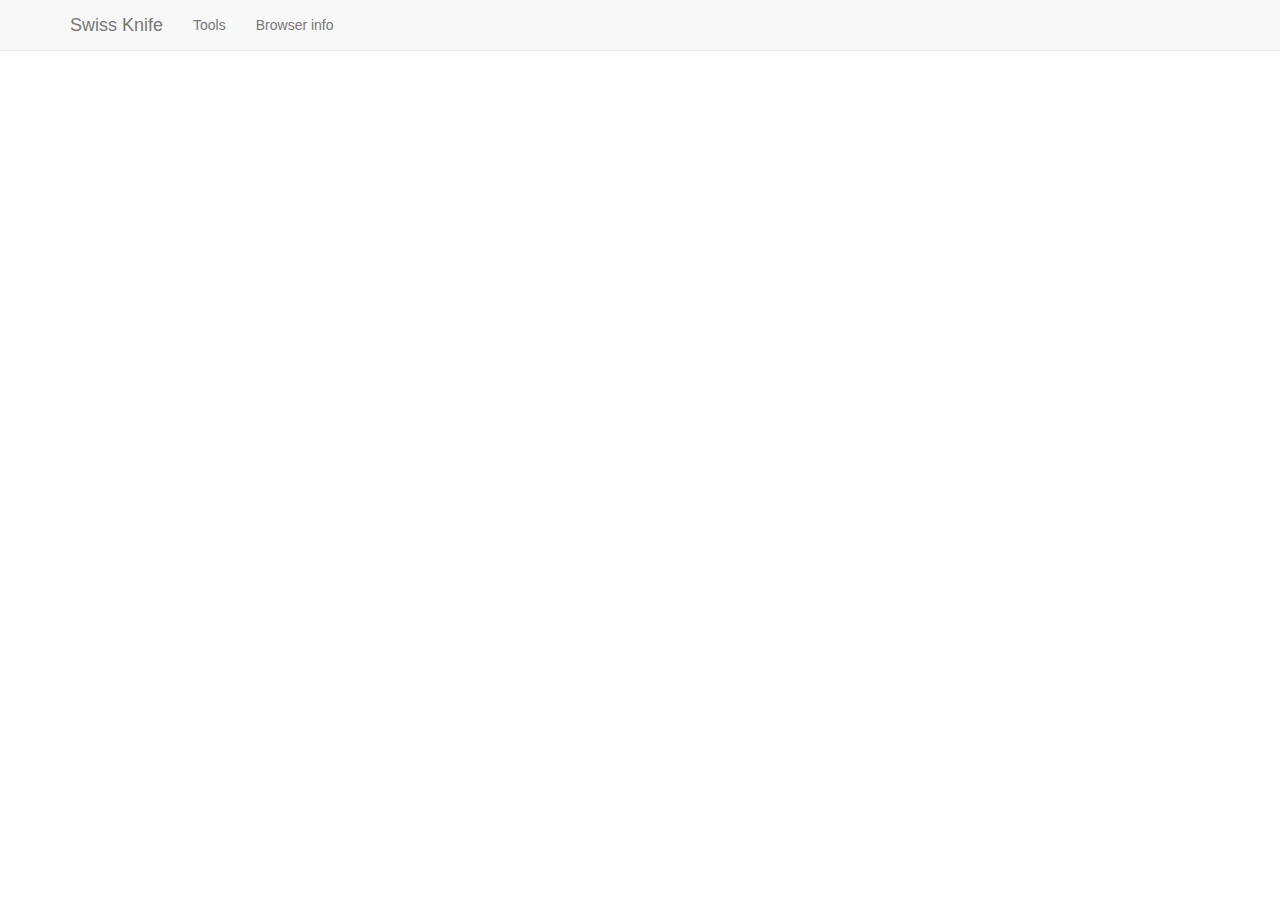
==== Meziantou.SwissKnife/Index.html @ 0ceaa2b8 "Initial commit" ====
﻿<!DOCTYPE html>
<html xmlns="http://www.w3.org/1999/xhtml" ng-app="app" id="html">
<head>
    <title>Swiss Knife</title>
    <meta name="viewport" content="width=device-width, initial-scale=1">

    <link href="Content/bootstrap.min.css" rel="stylesheet" />
    <!--<link href="Content/bootstrap-theme.min.css" rel="stylesheet" />-->
    <link href="Content/Site.css" rel="stylesheet" />

    <script src="scripts/angular.min.js"></script>
    <script src="scripts/angular-route.min.js"></script>
    <script src="scripts/angular-ui/ui-bootstrap.min.js"></script>
    <script src="app/app.js"></script>
</head>
<body>
    <script src="scripts/modernizr.custom.js"></script>
    <div class="navbar navbar-default navbar-fixed-top">
        <div class="container">
            <div class="navbar-header">
                <a class="navbar-brand">
                    Swiss Knife
                </a>
            </div>
            <div class="collapse navbar-collapse" id="navbar-collapse-1">
                <ul class="nav navbar-nav">
                    <li><a href="#/Tools">Tools</a></li>
                    <li><a href="#/browser-info">Browser info</a></li>
                </ul>
            </div>
        </div>
    </div>

    <div class="main-content">
        <div class="container">
            <div class="row">
                <div class="col-md-12">
                    <div ng-view></div>
                </div>

                <!--<div class="col-md-3">

                </div>-->
            </div>
        </div>
    </div>
</body>
</html>
---- Meziantou.SwissKnife/Content/Site.css ----
﻿/* Set padding to keep content from hitting the edges */
.main-content {
  padding-top: 50px;
  padding-bottom: 20px; }

.feature-list .success {
  color: green; }
.feature-list .error {
  color: red; }

.css-device-height:after, .css-device-width:after, .css-pixel-ratio:after, .css-orientation:after {
  font-family: Menlo, Monaco, Consolas, "Courier New", monospace;
  padding: 2px 4px;
  font-size: 90%;
  color: #c7254e;
  background-color: #f9f2f4;
  border-radius: 4px; }

/* CSS screen height */
@media (min-device-height: 240px) {
  .css-device-height:after {
    content: "240px+"; } }

@media (min-device-height: 320px) {
  .css-device-height:after {
    content: "320px+"; } }

@media (min-device-height: 360px) {
  .css-device-height:after {
    content: "360px+"; } }

@media (min-device-height: 480px) {
  .css-device-height:after {
    content: "480px+"; } }

@media (min-device-height: 540px) {
  .css-device-height:after {
    content: "540px+"; } }

@media (min-device-height: 568px) {
  .css-device-height:after {
    content: "568px+"; } }

@media (min-device-height: 576px) {
  .css-device-height:after {
    content: "576px+"; } }

@media (min-device-height: 600px) {
  .css-device-height:after {
    content: "600px+"; } }

@media (min-device-height: 640px) {
  .css-device-height:after {
    content: "640px+"; } }

@media (min-device-height: 720px) {
  .css-device-height:after {
    content: "720px+"; } }

@media (min-device-height: 768px) {
  .css-device-height:after {
    content: "768px+"; } }

@media (min-device-height: 800px) {
  .css-device-height:after {
    content: "800px+"; } }

@media (min-device-height: 980px) {
  .css-device-height:after {
    content: "980px+"; } }

@media (min-device-height: 1024px) {
  .css-device-height:after {
    content: "1024px+"; } }

@media (min-device-height: 1200px) {
  .css-device-height:after {
    content: "1200px+"; } }

@media (min-device-height: 1280px) {
  .css-device-height:after {
    content: "1280px+"; } }

/* CSS screen width */
@media (min-device-width: 240px) {
  .css-device-width:after {
    content: "240px+"; } }

@media (min-device-width: 360px) {
  .css-device-width:after {
    content: "360px+"; } }

@media (min-device-width: 540px) {
  .css-device-width:after {
    content: "540px+"; } }

@media (min-device-width: 568px) {
  .css-device-width:after {
    content: "568px+"; } }

@media (min-device-width: 576px) {
  .css-device-width:after {
    content: "576px+"; } }

@media (min-device-width: 600px) {
  .css-device-width:after {
    content: "600px+"; } }

@media (min-device-width: 640px) {
  .css-device-width:after {
    content: "640px+"; } }

@media (min-device-width: 720px) {
  .css-device-width:after {
    content: "720px+"; } }

@media (min-device-width: 768px) {
  .css-device-width:after {
    content: "768px+"; } }

@media (min-device-width: 800px) {
  .css-device-width:after {
    content: "800px+"; } }

@media (min-device-width: 980px) {
  .css-device-width:after {
    content: "980px+"; } }

@media (min-device-width: 1024px) {
  .css-device-width:after {
    content: "1024px+"; } }

@media (min-device-width: 1080px) {
  .css-device-width:after {
    content: "1080px+"; } }

@media (min-device-width: 128px) {
  .css-device-width:after {
    content: "128px+"; } }

@media (min-device-width: 1366px) {
  .css-device-width:after {
    content: "1366px+"; } }

@media (min-device-width: 1600px) {
  .css-device-width:after {
    content: "1600px+"; } }

@media (min-device-width: 1920px) {
  .css-device-width:after {
    content: "1920px+"; } }

/* CSS pixel ratio */
@media only screen and (-webkit-max-device-pixel-ratio: 2) and (-webkit-min-device-pixel-ratio: 1) {
  .css-pixel-ratio:after {
    content: "between 1 and 2"; } }

@media (-moz-device-pixel-ratio: 1), (min--moz-device-pixel-ratio: 1), (-webkit-device-pixel-ratio: 1), (-ms-device-pixel-ratio: 1), (-o-device-pixel-ratio: 1/1), (device-pixel-ratio: 1), (min-resolution: 1dppx), (min-resolution: 96dpi) {
  .css-pixel-ratio:after {
    content: "1"; } }

@media (-moz-device-pixel-ratio: 1.3), (min--moz-device-pixel-ratio: 1.3), (-webkit-device-pixel-ratio: 1.3), (-ms-device-pixel-ratio: 1.3), (-o-device-pixel-ratio: 1.3/1), (device-pixel-ratio: 1.3), (min-resolution: 1.3dppx), (min-resolution: 124.8dpi) {
  .css-pixel-ratio:after {
    content: "1.3"; } }

@media (-moz-device-pixel-ratio: 1.5), (min--moz-device-pixel-ratio: 1.5), (-webkit-device-pixel-ratio: 1.5), (-ms-device-pixel-ratio: 1.5), (-o-device-pixel-ratio: 1.5/1), (device-pixel-ratio: 1.5), (min-resolution: 1.5dppx), (min-resolution: 144dpi) {
  .css-pixel-ratio:after {
    content: "1.5"; } }

@media (-moz-device-pixel-ratio: 2), (min--moz-device-pixel-ratio: 2), (-webkit-device-pixel-ratio: 2), (-ms-device-pixel-ratio: 2), (-o-device-pixel-ratio: 2/1), (device-pixel-ratio: 2), (min-resolution: 2dppx), (min-resolution: 192dpi) {
  .css-pixel-ratio:after {
    content: "2"; } }

@media (-moz-device-pixel-ratio: 2.25), (min--moz-device-pixel-ratio: 2.25), (-webkit-device-pixel-ratio: 2.25), (-ms-device-pixel-ratio: 2.25), (-o-device-pixel-ratio: 2.25/1), (device-pixel-ratio: 2.25), (min-resolution: 2.25dppx), (min-resolution: 216dpi) {
  .css-pixel-ratio:after {
    content: "2.25"; } }

@media (-moz-device-pixel-ratio: 2.5), (min--moz-device-pixel-ratio: 2.5), (-webkit-device-pixel-ratio: 2.5), (-ms-device-pixel-ratio: 2.5), (-o-device-pixel-ratio: 2.5/1), (device-pixel-ratio: 2.5), (min-resolution: 2.5dppx), (min-resolution: 240dpi) {
  .css-pixel-ratio:after {
    content: "2.5"; } }

@media (-moz-device-pixel-ratio: 3), (min--moz-device-pixel-ratio: 3), (-webkit-device-pixel-ratio: 3), (-ms-device-pixel-ratio: 3), (-o-device-pixel-ratio: 3/1), (device-pixel-ratio: 3), (min-resolution: 3dppx), (min-resolution: 288dpi) {
  .css-pixel-ratio:after {
    content: "3"; } }

@media (-moz-device-pixel-ratio: 3.5), (min--moz-device-pixel-ratio: 3.5), (-webkit-device-pixel-ratio: 3.5), (-ms-device-pixel-ratio: 3.5), (-o-device-pixel-ratio: 3.5/1), (device-pixel-ratio: 3.5), (min-resolution: 3.5dppx), (min-resolution: 336dpi) {
  .css-pixel-ratio:after {
    content: "3.5"; } }

@media (-moz-device-pixel-ratio: 4), (min--moz-device-pixel-ratio: 4), (-webkit-device-pixel-ratio: 4), (-ms-device-pixel-ratio: 4), (-o-device-pixel-ratio: 4/1), (device-pixel-ratio: 4), (min-resolution: 4dppx), (min-resolution: 384dpi) {
  .css-pixel-ratio:after {
    content: "4"; } }

/* CSS orientation */
@media (orientation: landscape) {
  .css-orientation:after {
    content: "landscape"; } }

@media (orientation: portrait) {
  .css-orientation:after {
    content: "portrait"; } }
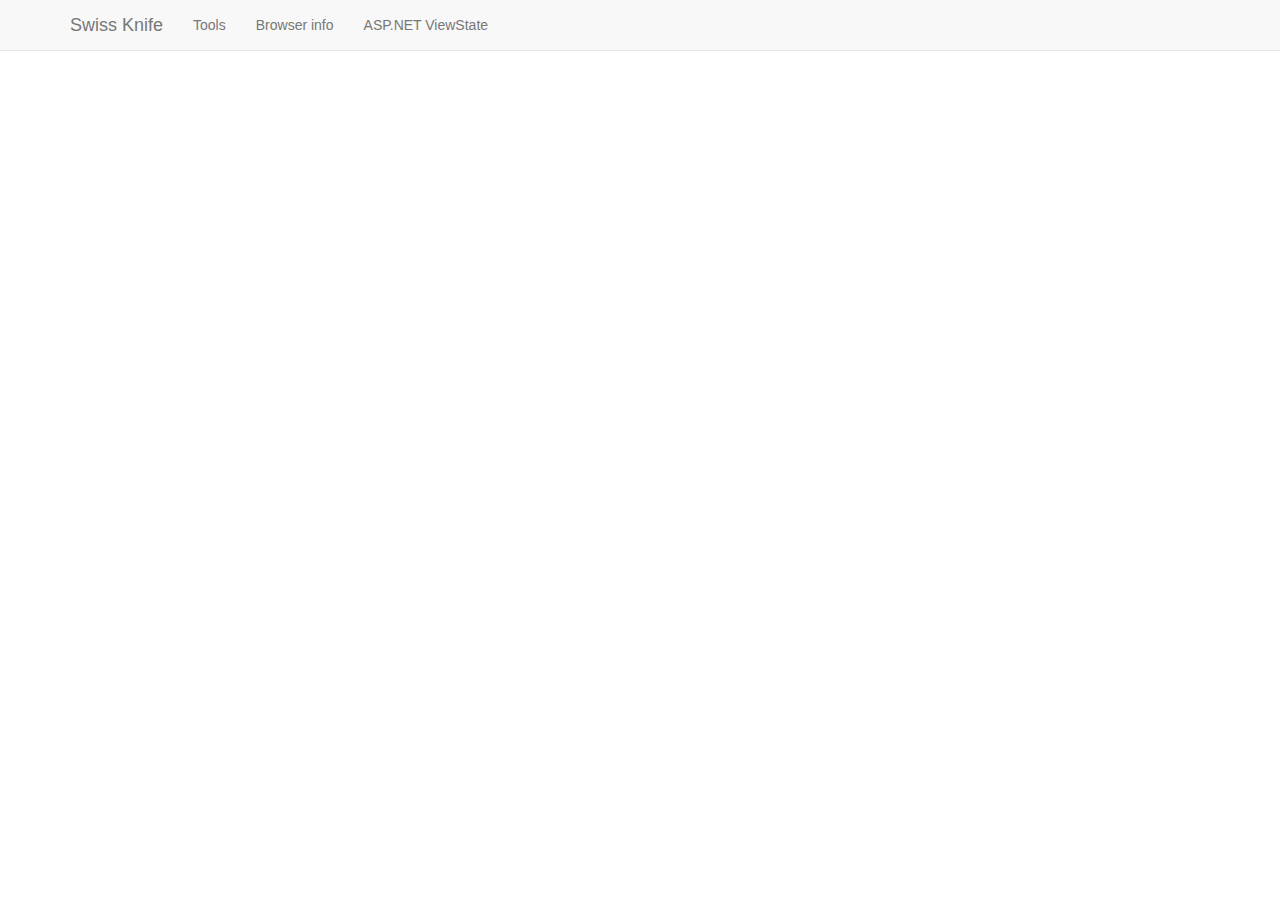
==== commit e2181e44: "Add ViewState decoder" ====
--- a/Meziantou.SwissKnife/Index.html
+++ b/Meziantou.SwissKnife/Index.html
@@ -26,6 +26,7 @@
                 <ul class="nav navbar-nav">
                     <li><a href="#/Tools">Tools</a></li>
                     <li><a href="#/browser-info">Browser info</a></li>
+                    <li><a href="#/viewstate">ASP.NET ViewState</a></li>
                 </ul>
             </div>
         </div>
@@ -37,10 +38,6 @@
                 <div class="col-md-12">
                     <div ng-view></div>
                 </div>
-
-                <!--<div class="col-md-3">
-
-                </div>-->
             </div>
         </div>
     </div>
